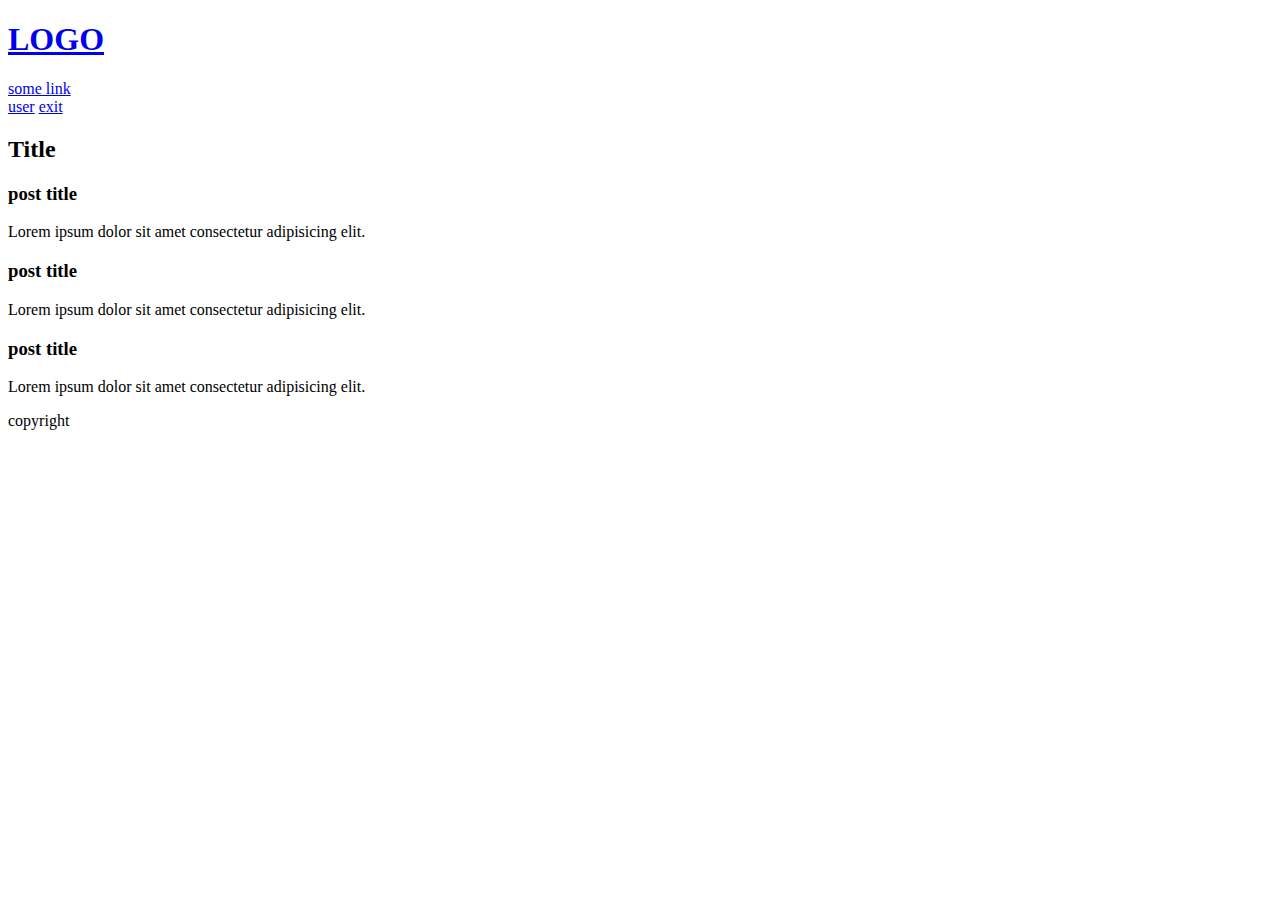
==== index.html @ 8f7b9636 "add html templates" ====
<!DOCTYPE html>
<html lang="en">
<head>
    <meta charset="UTF-8">
    <meta name="viewport" content="width=device-width, initial-scale=1.0">
    <title>index</title>
</head>
<body>
    <header class="header">
        <nav class="nav">
            <h1><a href="#" class="logo">LOGO</a></h1>
            <a href="#" class="nav__link">some link</a>
            <div class="nav__user">
                <a href="#" class="nav__user-icon">user</a>
                <a href="#" class="nav__user-exit">exit</a>
            </div>
        </nav>
    </header>
    <main class="main">
        <section class="section">
            <h2 class="section__title">Title</h2>
            <article class="post">
                <h3 class="post__title">post title</h3>
                <p class="post__text">Lorem ipsum dolor sit amet consectetur adipisicing elit.</p>
            </article>
            <article class="post">
                <h3 class="post__title">post title</h3>
                <p class="post__text">Lorem ipsum dolor sit amet consectetur adipisicing elit.</p>
            </article>
            <article class="post">
                <h3 class="post__title">post title</h3>
                <p class="post__text">Lorem ipsum dolor sit amet consectetur adipisicing elit.</p>
            </article>
        </section>
    </main>
    <footer class="footer">
        <span class="footer__copy">copyright</span>
    </footer>
</body>
</html>
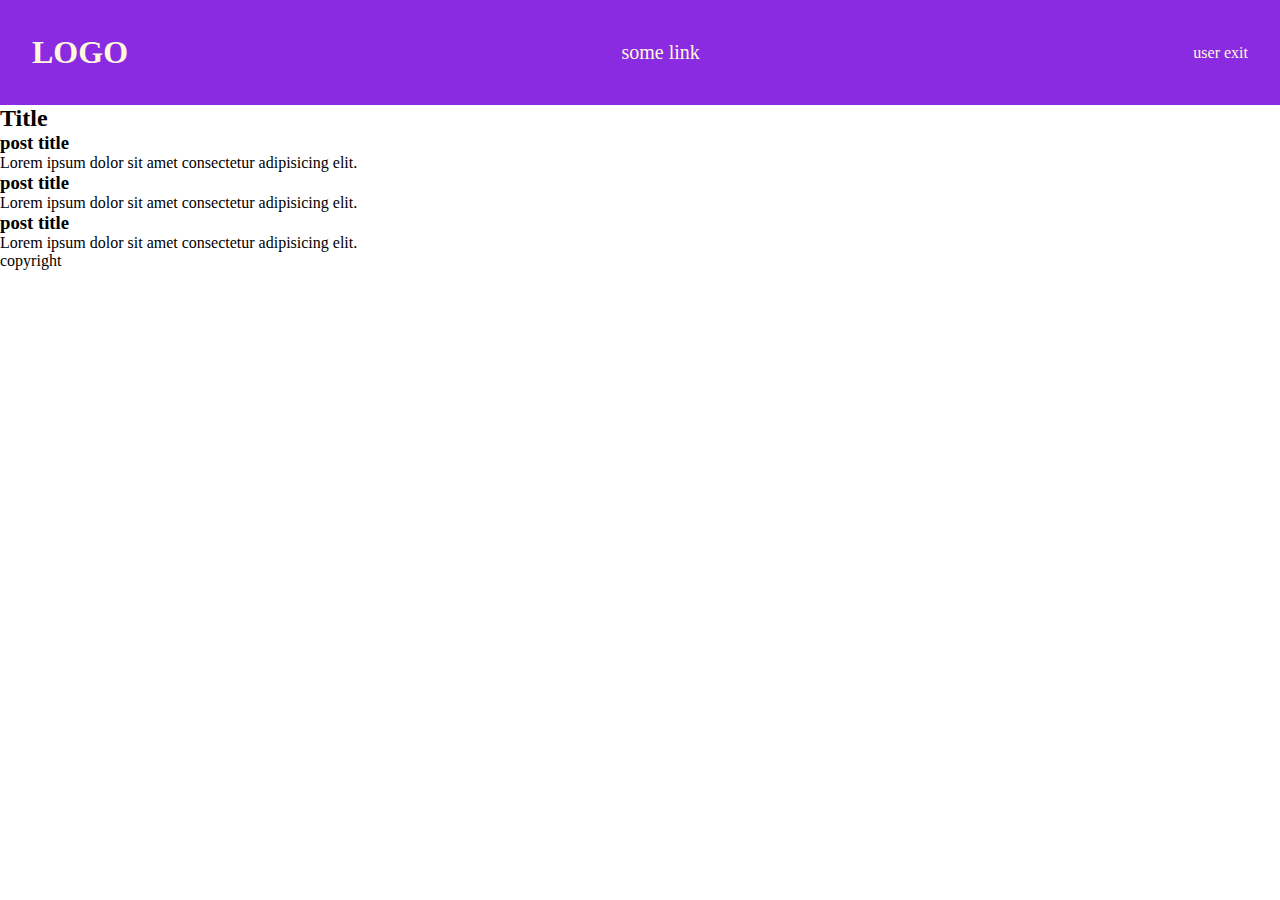
==== commit 61a04df8: "add css and scss to index.html" ====
--- a/index.html
+++ b/index.html
@@ -4,6 +4,7 @@
     <meta charset="UTF-8">
     <meta name="viewport" content="width=device-width, initial-scale=1.0">
     <title>index</title>
+    <link rel="stylesheet" href="css/styles.css">
 </head>
 <body>
     <header class="header">
--- a/css/styles.css
+++ b/css/styles.css
@@ -0,0 +1,46 @@
+* {
+  margin: 0;
+  padding: 0;
+  -webkit-box-sizing: border-box;
+          box-sizing: border-box;
+}
+
+.header {
+  width: 100%;
+  padding: 2rem;
+  background-color: blueviolet;
+}
+
+a {
+  text-decoration: none;
+  color: inherit;
+}
+
+.nav {
+  display: -webkit-box;
+  display: -ms-flexbox;
+  display: flex;
+  -webkit-box-align: center;
+      -ms-flex-align: center;
+          align-items: center;
+  -webkit-box-pack: justify;
+      -ms-flex-pack: justify;
+          justify-content: space-between;
+  color: cornsilk;
+}
+
+.nav__link {
+  font-size: 20px;
+  background-color: transparent;
+  border: 1px solid transparent;
+  border-radius: 5px;
+  padding: 0.5rem 1rem;
+  -webkit-transition: all .3s;
+  -o-transition: all .3s;
+  transition: all .3s;
+}
+
+.nav__link:hover {
+  border-color: lemonchiffon;
+  background-color: #701ac0;
+}
